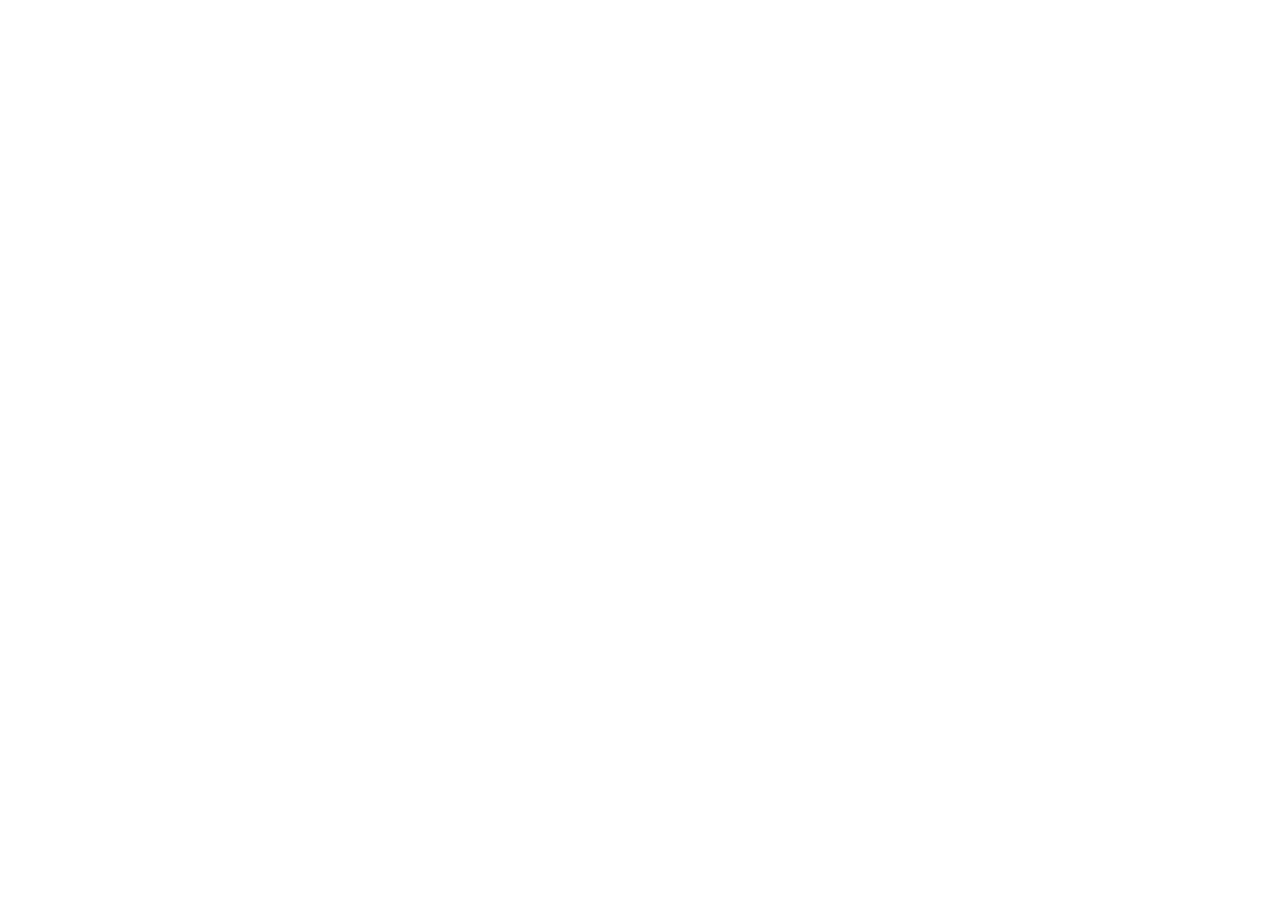
==== index.html @ e78a0b05 "Cria estrutura front" ====
<!DOCTYPE html>
<html lang="pt-BR">
<head>
    <meta charset="UTF-8">
    <meta name="viewport" content="width=device-width, initial-scale=1.0">
    <title>html_API</title>
</head>
<body>
    
</body>
</html>
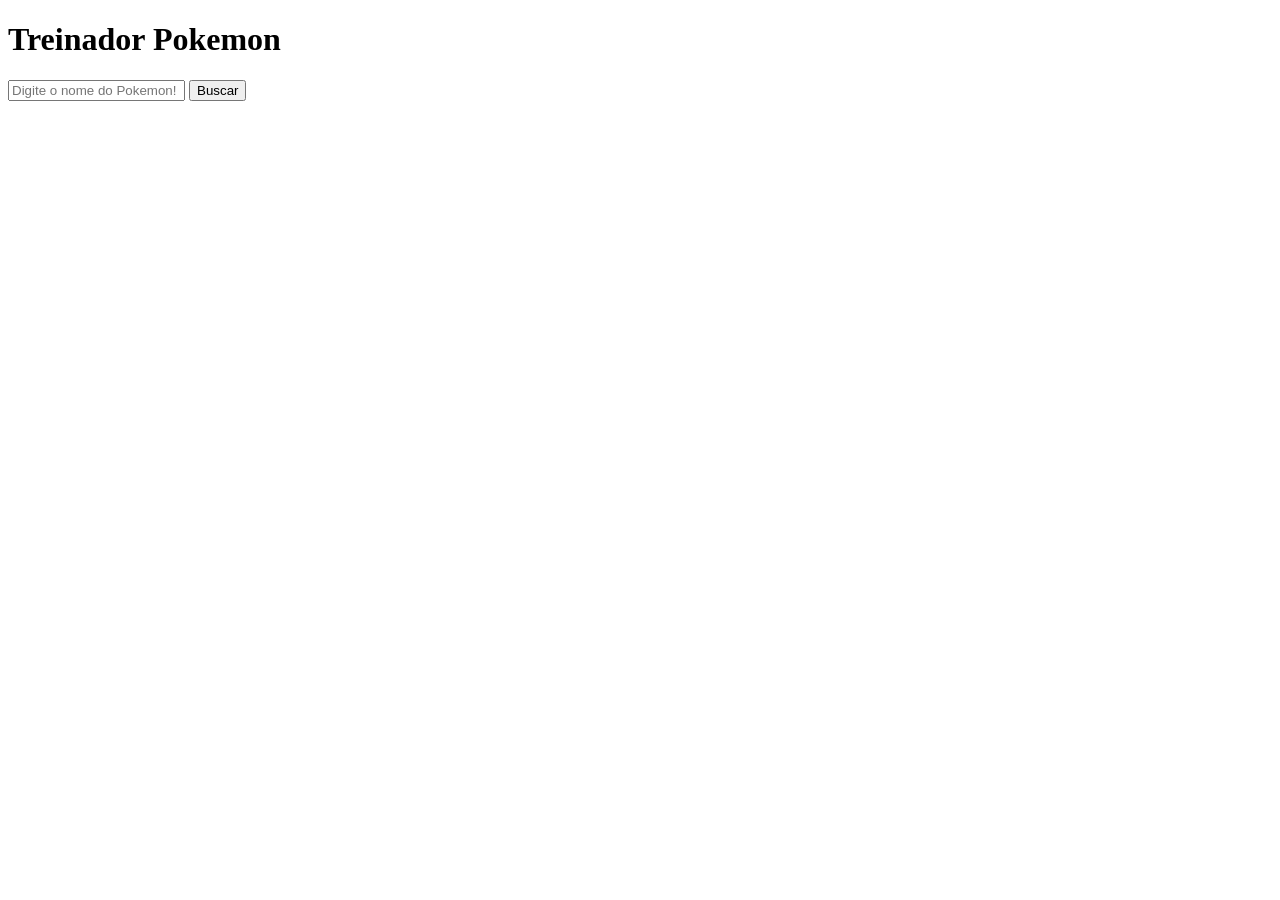
==== commit e7f08ab6: "faz busca da imagem dos pokemon" ====
--- a/index.html
+++ b/index.html
@@ -3,9 +3,14 @@
 <head>
     <meta charset="UTF-8">
     <meta name="viewport" content="width=device-width, initial-scale=1.0">
-    <title>html_API</title>
+    <title>Pokemon</title>
+    <link rel="stylesheet" href="/assets/styles/index.css">
+    <script src="script.js" defer></script>
 </head>
 <body>
-    
+    <h1>Treinador Pokemon</h1>
+    <input id="nome" placeholder="Digite o nome do Pokemon!" />
+    <button onclick="buscarPokemon()">Buscar</button>
+    <div id="imagem"></div>
 </body>
 </html>
--- a/assets/styles/index.css
+++ b/assets/styles/index.css
@@ -0,0 +1,4 @@
+img {
+    width: 300px;
+    height: auto;
+}
